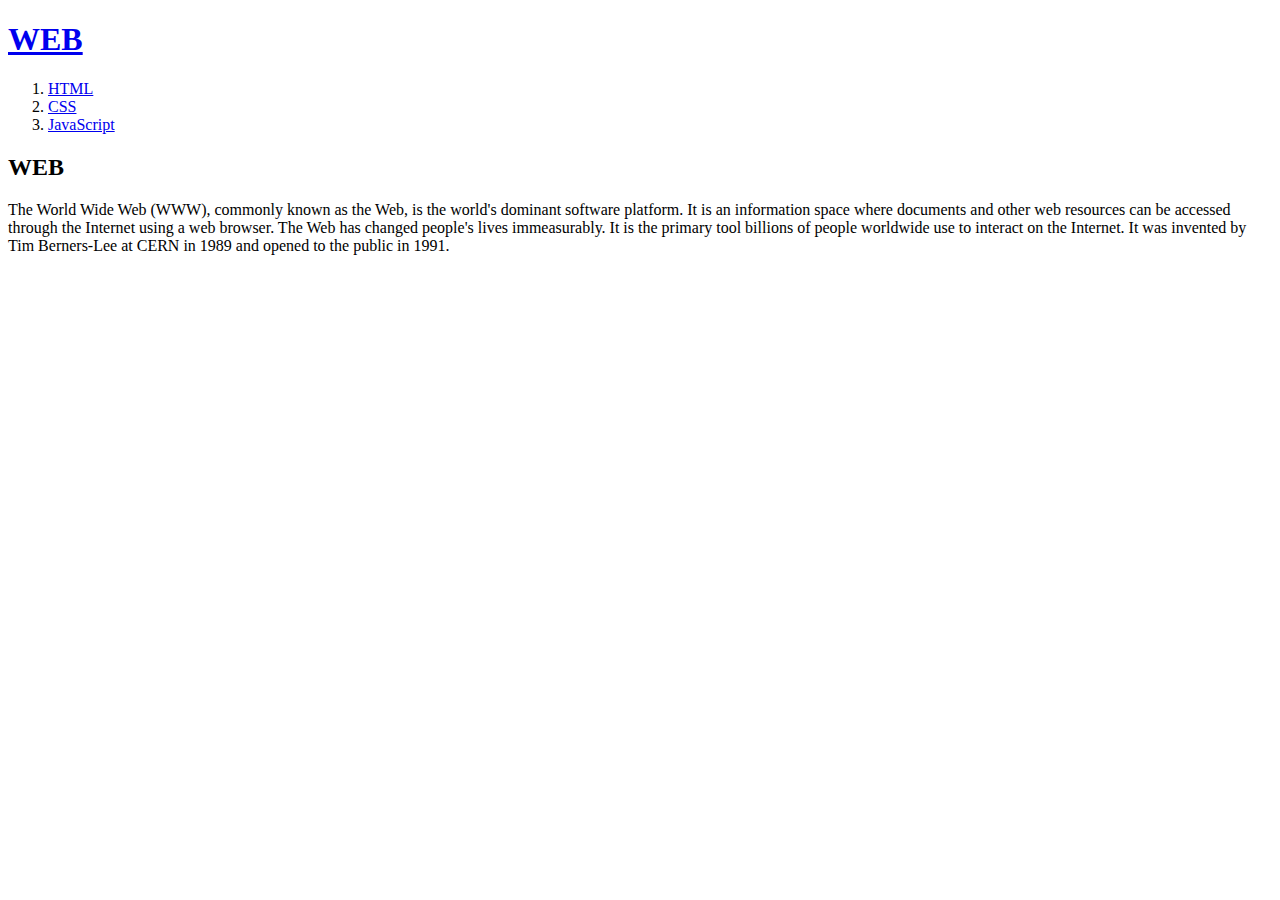
==== index.html @ 5e96fc3e "Website completed" ====
<!DOCTYPE html>
<html>
<head>
    <title>WEB1 - Welcome</title>
    <meta charset="utf-8">
</head>
<body>
    <h1><a href="index.html">WEB</a></h1>
    <ol>
        <li><a href="1.html">HTML</a></li>
        <li><a href="2.html">CSS</a></li>
        <li><a href="3.html">JavaScript</a></li>
    </ol>
    <h2>WEB</h2>
    <p>The World Wide Web (WWW), commonly known as the Web, is the world's dominant software platform. It is an information space where documents and other web resources can be accessed through the Internet using a web browser. The Web has changed people's lives immeasurably. It is the primary tool billions of people worldwide use to interact on the Internet. It was invented by Tim Berners-Lee at CERN in 1989 and opened to the public in 1991.</p>
</body>
</html>
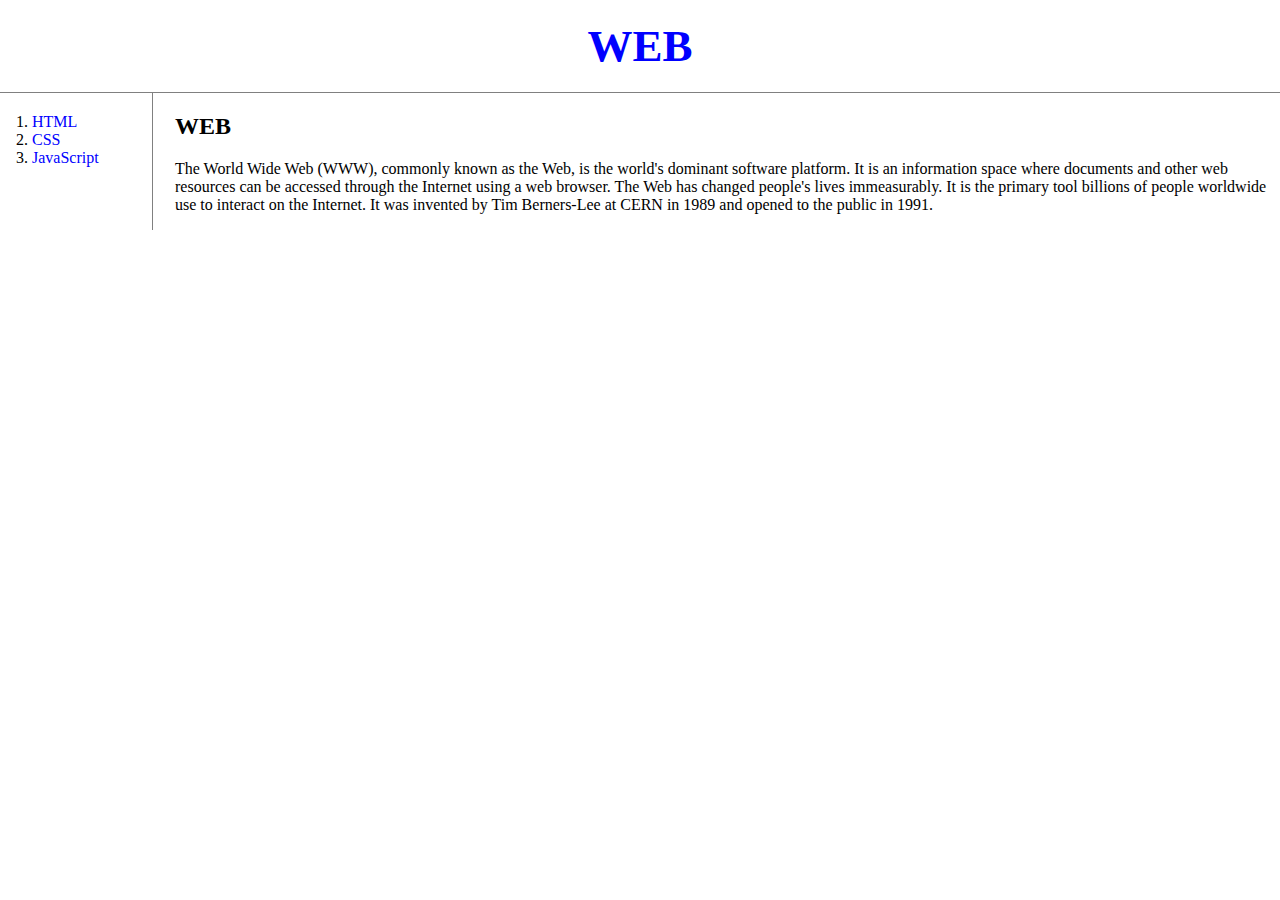
==== commit 5e6853d0: "Backup" ====
--- a/index.html
+++ b/index.html
@@ -3,15 +3,20 @@
 <head>
     <title>WEB1 - Welcome</title>
     <meta charset="utf-8">
+    <link rel="stylesheet" href="style.css">
 </head>
 <body>
     <h1><a href="index.html">WEB</a></h1>
-    <ol>
-        <li><a href="1.html">HTML</a></li>
-        <li><a href="2.html">CSS</a></li>
-        <li><a href="3.html">JavaScript</a></li>
-    </ol>
-    <h2>WEB</h2>
-    <p>The World Wide Web (WWW), commonly known as the Web, is the world's dominant software platform. It is an information space where documents and other web resources can be accessed through the Internet using a web browser. The Web has changed people's lives immeasurably. It is the primary tool billions of people worldwide use to interact on the Internet. It was invented by Tim Berners-Lee at CERN in 1989 and opened to the public in 1991.</p>
+    <div id="grid">
+        <ol>
+            <li><a href="1.html">HTML</a></li>
+            <li><a href="2.html">CSS</a></li>
+            <li><a href="3.html">JavaScript</a></li>
+        </ol>
+        <div id="article">
+            <h2>WEB</h2>
+            <p>The World Wide Web (WWW), commonly known as the Web, is the world's dominant software platform. It is an information space where documents and other web resources can be accessed through the Internet using a web browser. The Web has changed people's lives immeasurably. It is the primary tool billions of people worldwide use to interact on the Internet. It was invented by Tim Berners-Lee at CERN in 1989 and opened to the public in 1991.</p>
+        </div>
+    </div>
 </body>
 </html>--- a/style.css
+++ b/style.css
@@ -0,0 +1,48 @@
+
+body{
+    margin:0;
+}
+#active {
+    color:red;
+}
+.saw {
+    color:purple;
+}
+h1 {
+    font-size: 45px;
+    text-align: center;
+    border-bottom:1px solid gray;
+    margin:0;
+    padding: 20px;
+}
+a {
+    color:blue;
+    text-decoration: none;
+}
+ol{
+    border-right:1px solid gray;
+    width:100px;
+    margin:0;
+    padding: 20px;
+}
+#grid{
+    display: grid;
+    grid-template-columns: 150px 1fr;;
+}
+#grid ol{
+    padding-left: 32px;
+}
+#article{
+    padding-left:25px;
+}
+@media(max-width:550px) {
+    #grid{
+        display: block;
+    }
+    ol{
+        border-right: none;
+    }
+    h1{
+        border-bottom: none;
+    }
+}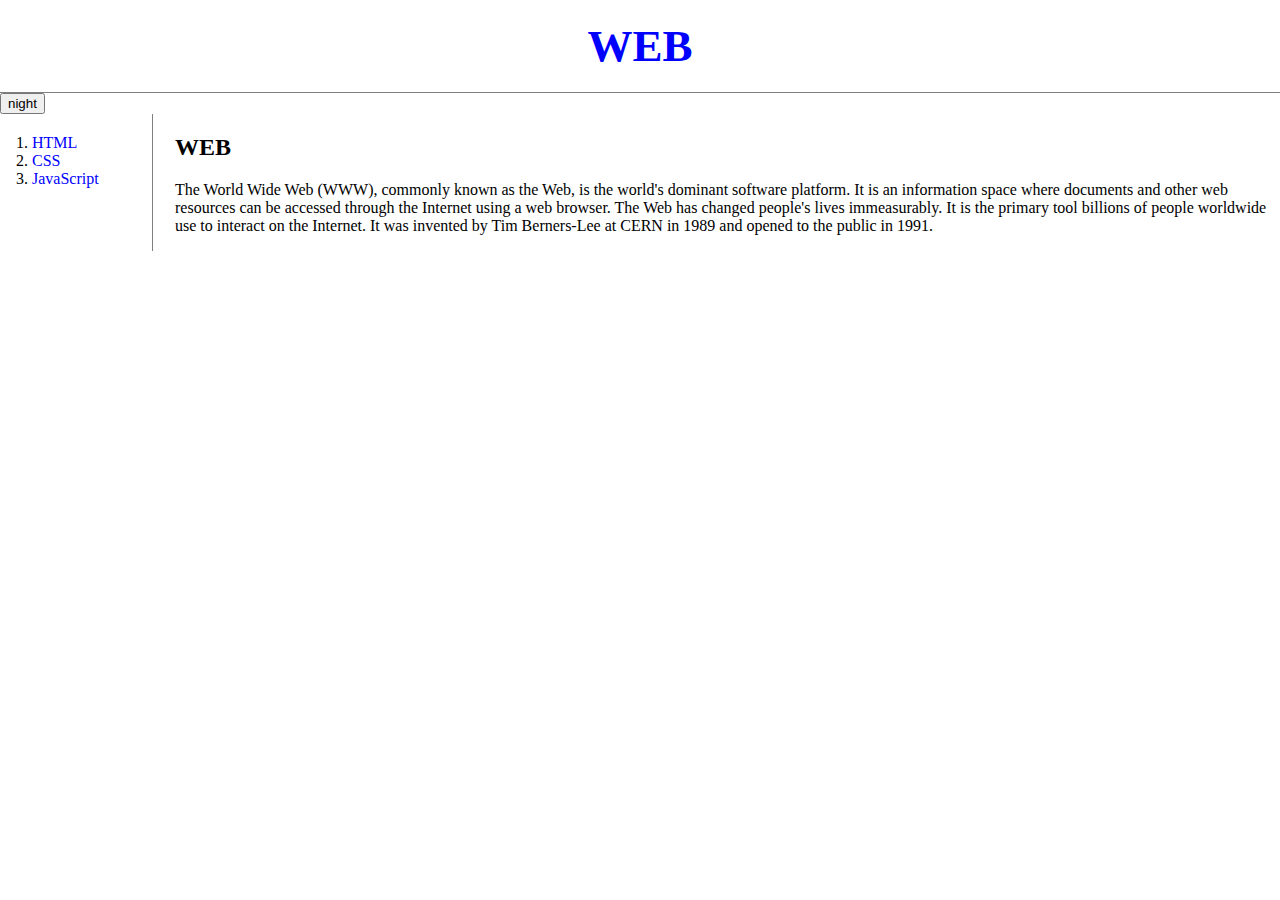
==== commit 08a713e4: "Updated filename and add js" ====
--- a/index.html
+++ b/index.html
@@ -4,14 +4,18 @@
     <title>WEB1 - Welcome</title>
     <meta charset="utf-8">
     <link rel="stylesheet" href="style.css">
+    <script src="color.js"></script>
 </head>
 <body>
     <h1><a href="index.html">WEB</a></h1>
+    <input type="button" value="night" onclick="
+        nightDayHandler(this);
+    ">   
     <div id="grid">
         <ol>
-            <li><a href="1.html">HTML</a></li>
-            <li><a href="2.html">CSS</a></li>
-            <li><a href="3.html">JavaScript</a></li>
+            <li><a href="html.html">HTML</a></li>
+            <li><a href="css.html">CSS</a></li>
+            <li><a href="js.html">JavaScript</a></li>
         </ol>
         <div id="article">
             <h2>WEB</h2>
